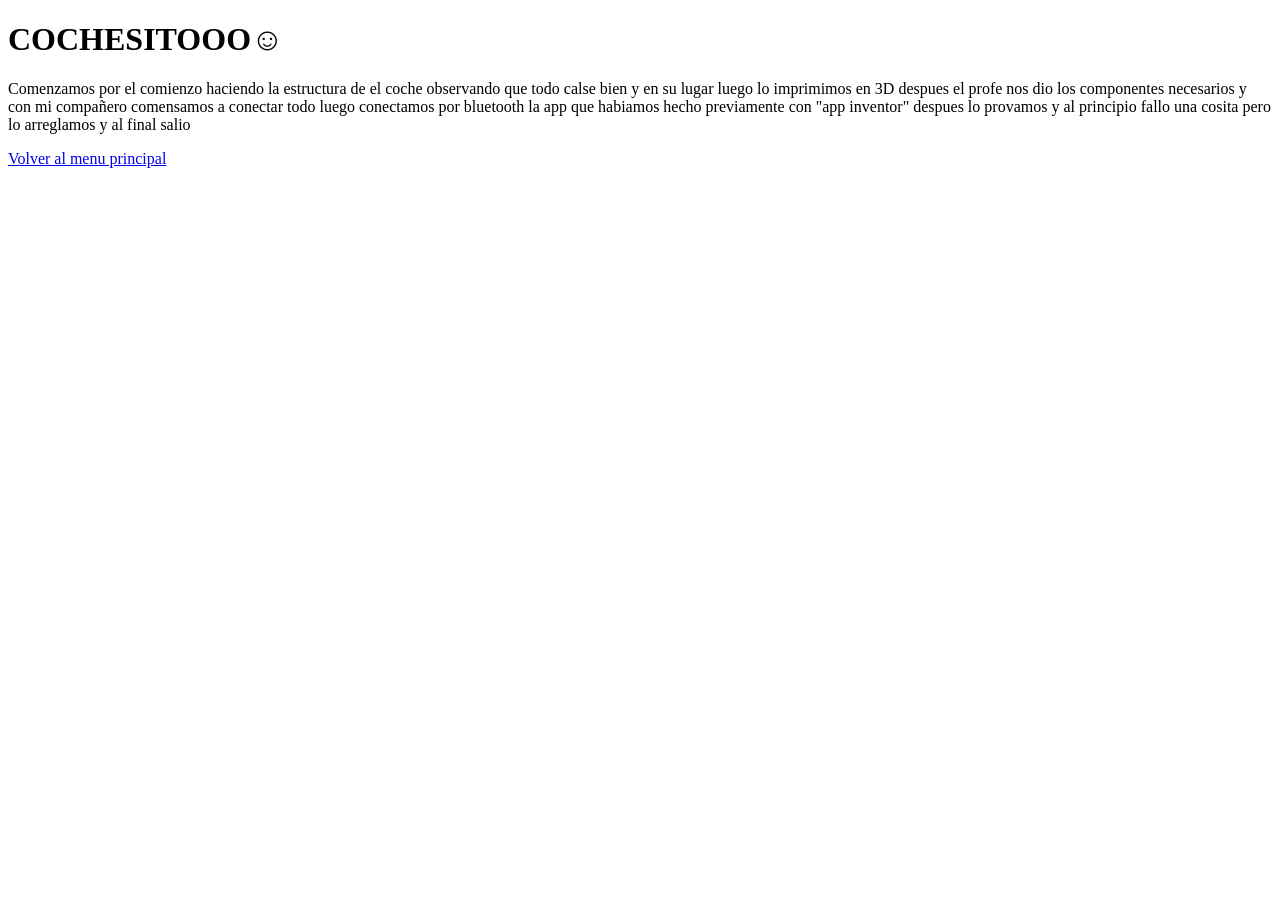
==== pages/proyecto1.html @ 717a5df0 "Add files via upload" ====
<!DOCTYPE html>
<html lang="en">
<head>
    <meta charset="UTF-8">
    <meta name="viewport" content="width=device-width, initial-scale=1.0">
    <title>Nombre proyecto</title>
</head>
<body>
    <h1>COCHESITOOO☺</h1>
    <p>Comenzamos por el comienzo haciendo la estructura de el coche observando que todo calse bien y en su lugar luego lo imprimimos en 3D despues el profe nos dio los componentes necesarios y con mi compañero comensamos a conectar todo luego conectamos por bluetooth la app que habiamos hecho previamente con "app inventor" despues lo provamos y al principio fallo una cosita pero lo arreglamos y al final salio</p>
    <a href="../index.html">Volver al menu principal</a>
</body>
</html>
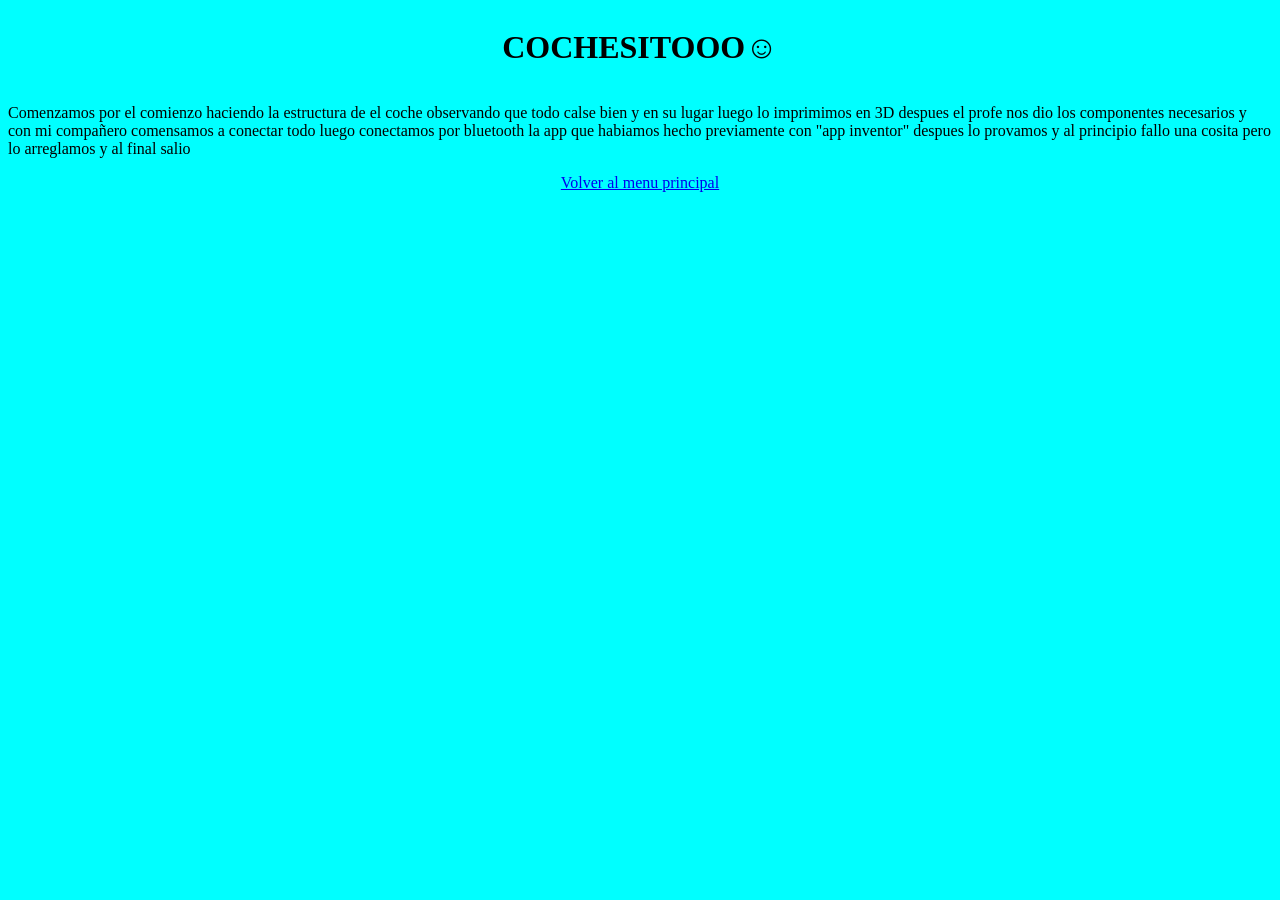
==== commit 4f391b86: "Add files via upload" ====
--- a/pages/proyecto1.html
+++ b/pages/proyecto1.html
@@ -3,6 +3,8 @@
 <head>
     <meta charset="UTF-8">
     <meta name="viewport" content="width=device-width, initial-scale=1.0">
+<link rel="stylesheet" href="style.css">
+
     <title>Nombre proyecto</title>
 </head>
 <body>
--- a/pages/style.css
+++ b/pages/style.css
@@ -0,0 +1,25 @@
+body{
+    align-items: center;
+    background-color: aqua;
+    display:flex;
+    flex-direction: column;
+}
+
+ul {
+    list-style-type: none;
+}
+
+li {
+    padding: 5px;
+    font-size: 18px;
+}
+
+li:hover {
+    transform: scale(105%);
+    transition: 400ms;
+}
+
+li:not(hover) {
+    transform: scale(100%);
+    transition: 100ms;
+}
